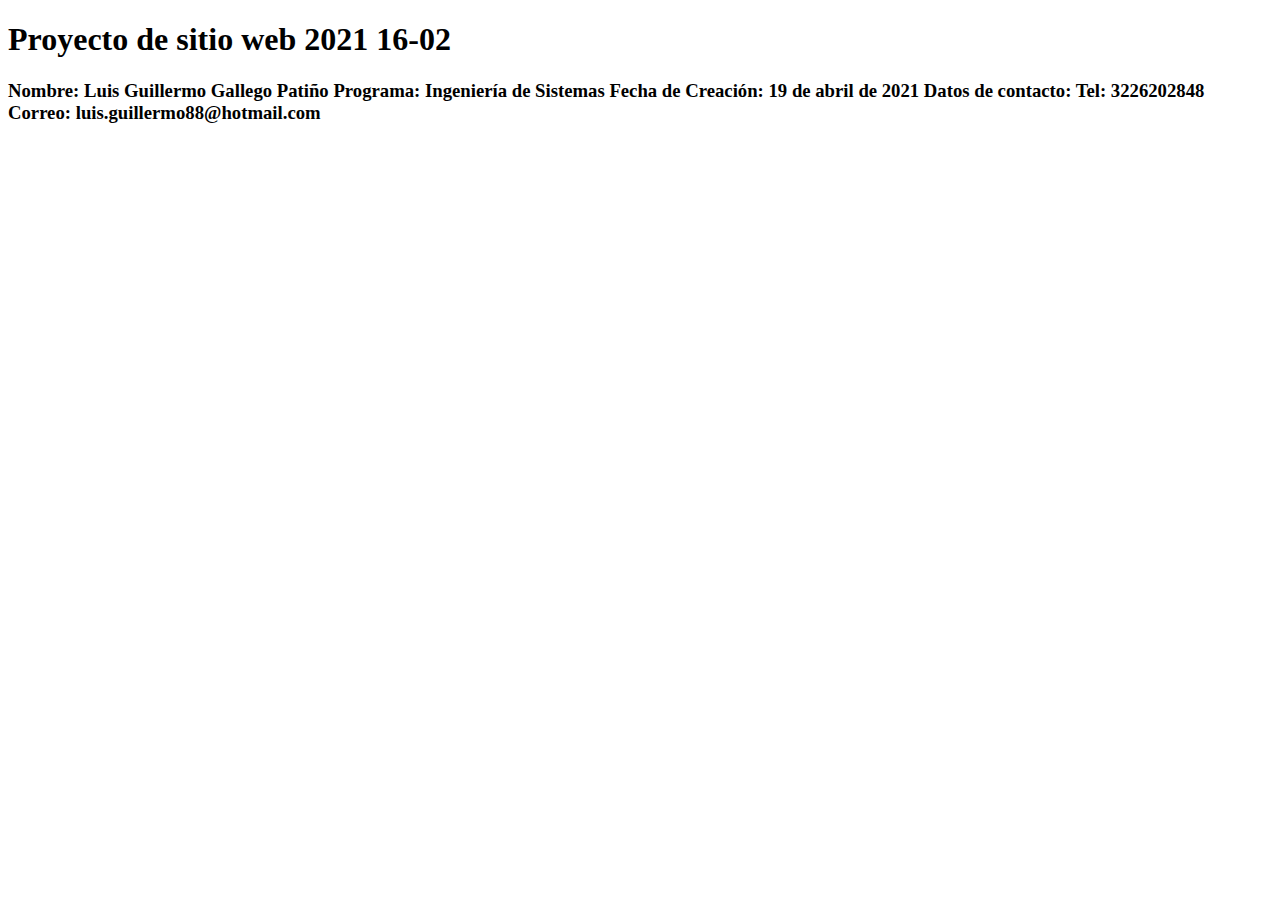
==== index.html @ 9b44fcfe "Primera Actualización" ====
<!DOCTYPE html>
<html lang="en">
<head>
    <meta charset="UTF-8">
    <meta http-equiv="X-UA-Compatible" content="IE=edge">
    <meta name="viewport" content="width=device-width, initial-scale=1.0">
    <title>Document</title>
</head>
<body>
    <h1>Proyecto de sitio web 2021 16-02</h1>
    <h3>
        <p>
            Nombre: Luis Guillermo Gallego Patiño 
            Programa: Ingeniería de Sistemas
            Fecha de Creación: 19 de abril de 2021
            Datos de contacto: 
            Tel: 3226202848
            Correo: luis.guillermo88@hotmail.com 
        </p>
    </h3>
</body>
</html>
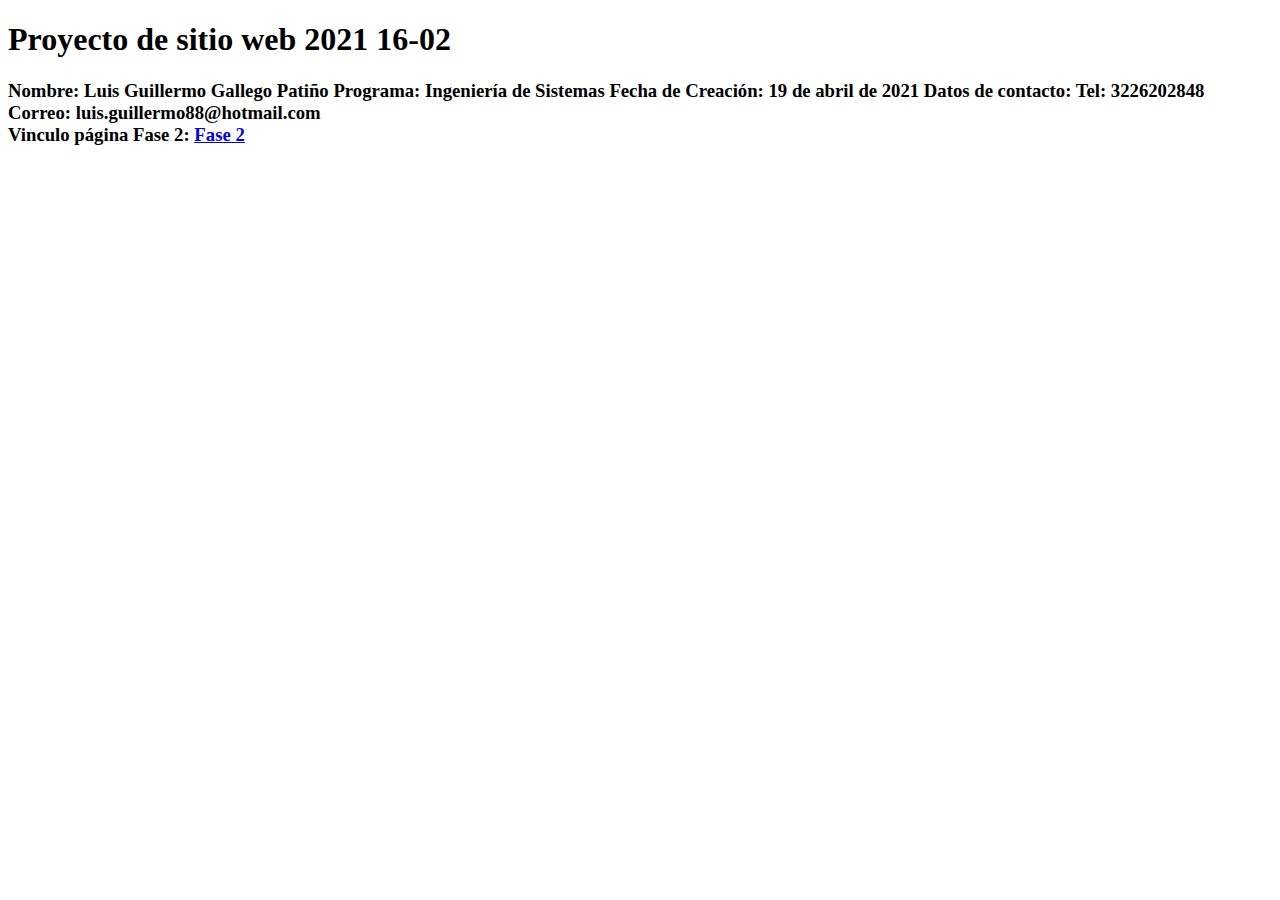
==== commit d8bc7c38: "Actualización fase 2 V2" ====
--- a/index.html
+++ b/index.html
@@ -15,7 +15,8 @@
             Fecha de Creación: 19 de abril de 2021
             Datos de contacto: 
             Tel: 3226202848
-            Correo: luis.guillermo88@hotmail.com 
+            Correo: luis.guillermo88@hotmail.com <br>
+            Vinculo página Fase 2: <a href="fase2/design.html">Fase 2</a>
         </p>
     </h3>
 </body>
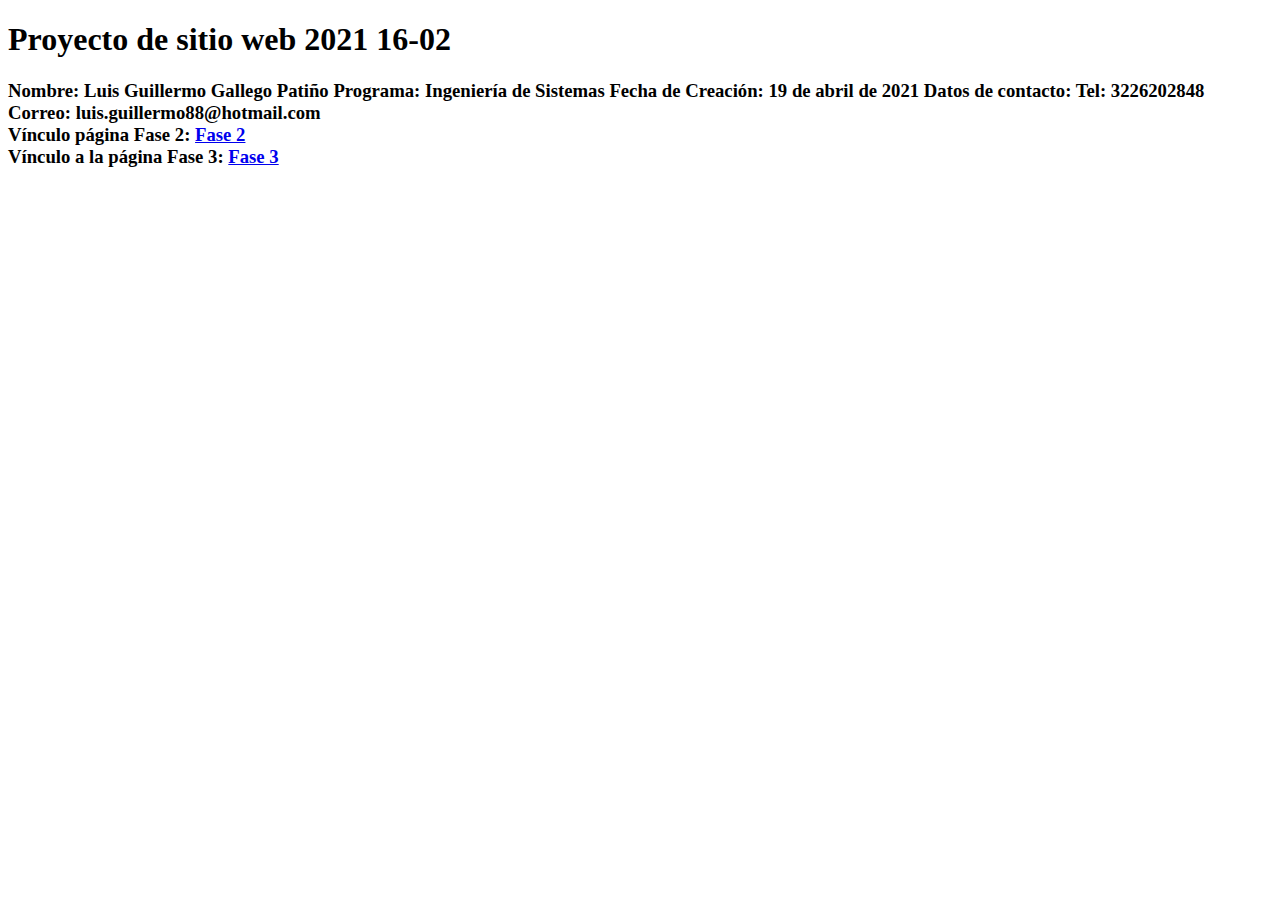
==== commit d5cfd691: "Fase 3" ====
--- a/index.html
+++ b/index.html
@@ -16,7 +16,9 @@
             Datos de contacto: 
             Tel: 3226202848
             Correo: luis.guillermo88@hotmail.com <br>
-            Vinculo página Fase 2: <a href="fase2/design.html">Fase 2</a>
+            Vínculo página Fase 2: <a href="fase2/design.html">Fase 2</a>
+            <br>
+            Vínculo a la página Fase 3: <a href="fase3/index.html">Fase 3</a>
         </p>
     </h3>
 </body>
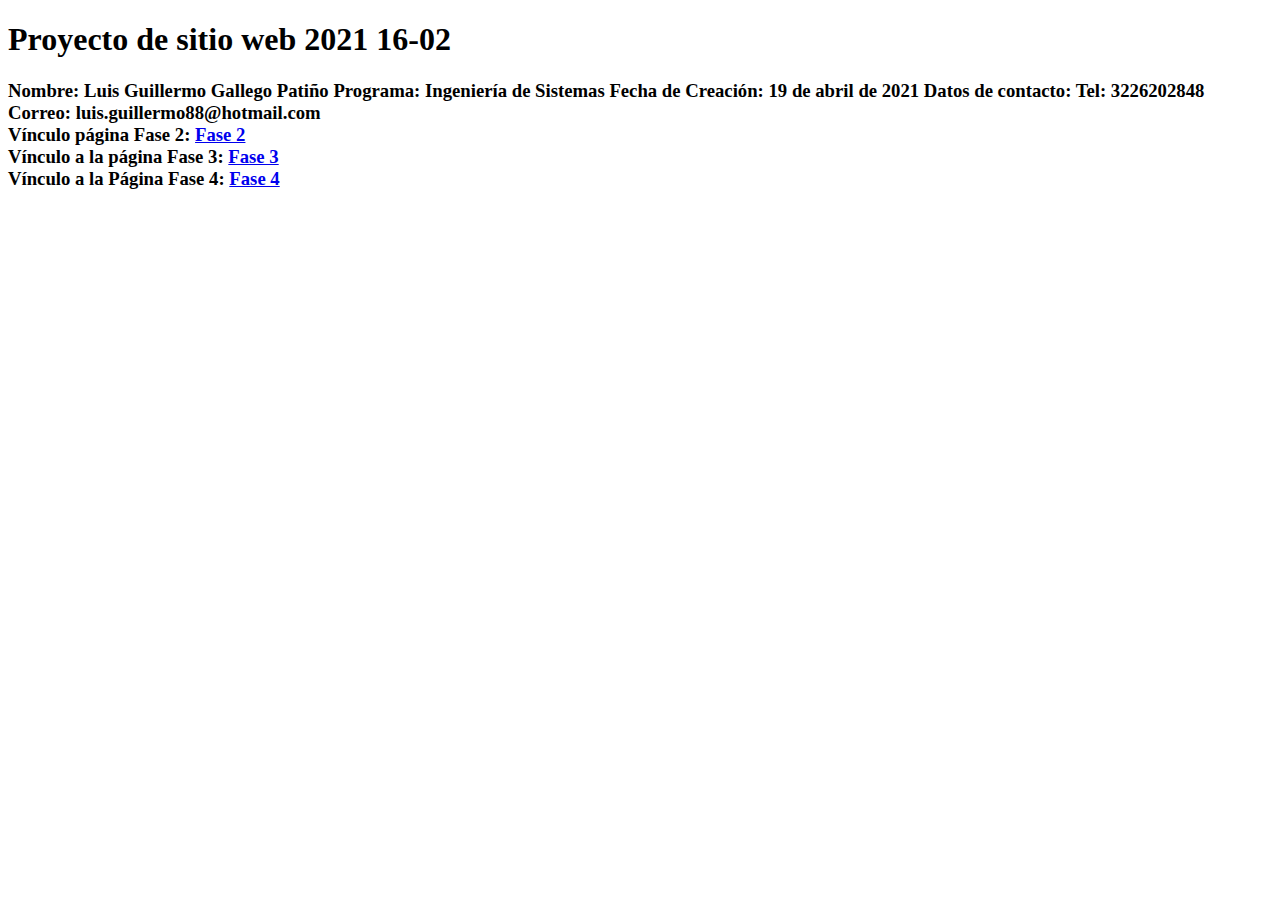
==== commit 0a3d52e7: "Fase 4" ====
--- a/index.html
+++ b/index.html
@@ -19,6 +19,8 @@
             Vínculo página Fase 2: <a href="fase2/design.html">Fase 2</a>
             <br>
             Vínculo a la página Fase 3: <a href="fase3/index.html">Fase 3</a>
+            <br>
+            Vínculo a la Página Fase 4: <a href="fase4/index.html">Fase 4</a>
         </p>
     </h3>
 </body>
